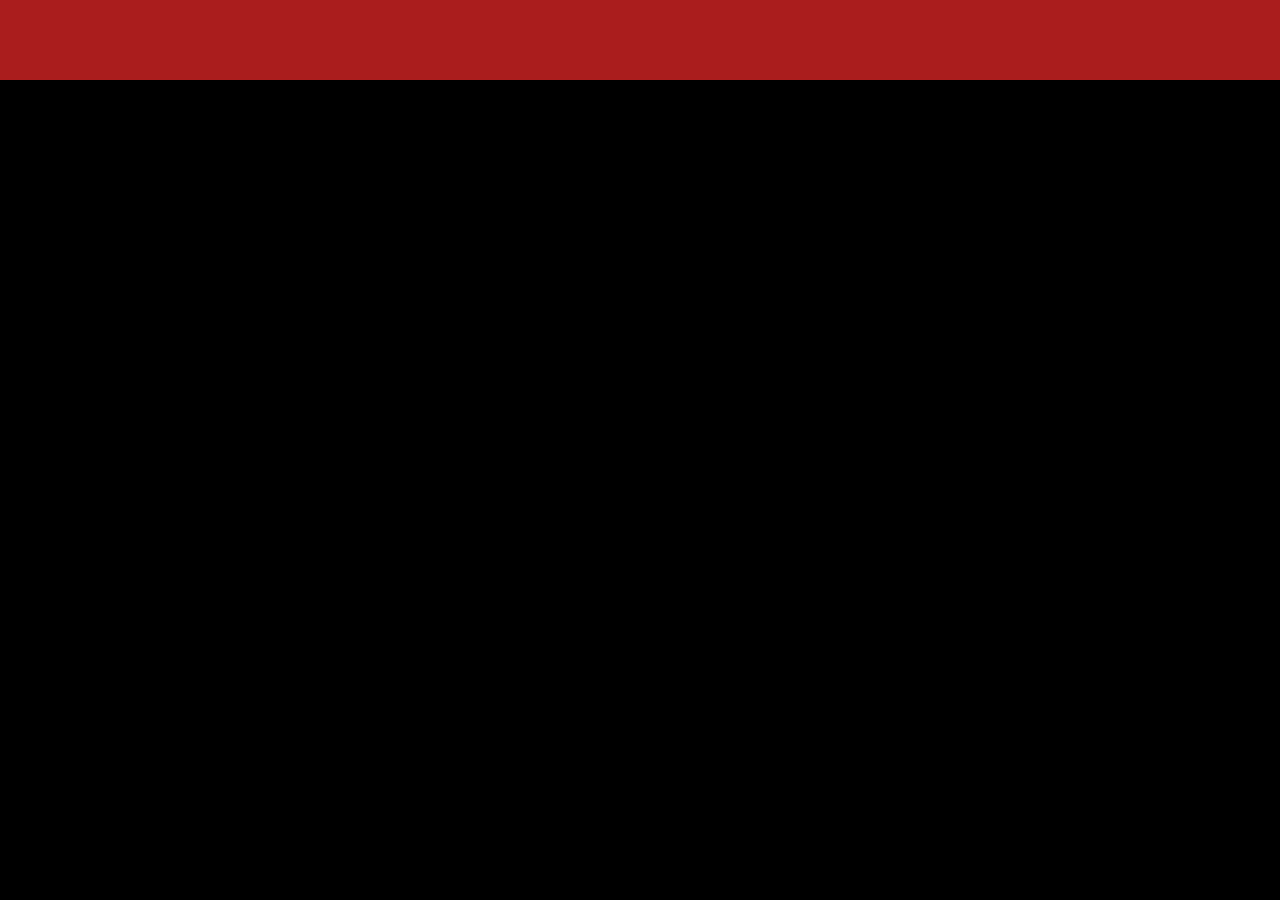
==== src/pages/principal.html @ 735dfd0c "subindo criação de cadastro e login" ====
<!DOCTYPE html>
<html lang="en">
<head>
  <meta charset="UTF-8">
  <meta http-equiv="X-UA-Compatible" content="IE=edge">
  <meta name="viewport" content="width=device-width, initial-scale=1.0">
  <link rel="preconnect" href="https://fonts.googleapis.com">
<link rel="preconnect" href="https://fonts.gstatic.com" crossorigin>
<link href="https://fonts.googleapis.com/css2?family=Archivo:ital,wght@0,100;0,200;0,300;0,400;0,500;0,600;0,700;0,800;0,900;1,100;1,200;1,300;1,400;1,500;1,600;1,700;1,800;1,900&family=Inter:wght@100;200;300;400;500;600;700;800;900&family=Roboto:ital,wght@0,100;0,300;0,400;0,500;0,700;0,900;1,100;1,300;1,400;1,500;1,700;1,900&display=swap" rel="stylesheet">

  <link rel="stylesheet" href="../styles/reset.css">
  <link rel="stylesheet" href="../styles/style.css">
  <title>m2-entrega-blog-m2</title>
</head>
<body>
    <header id="pag-principal">

        <div class="user-identificacao">
            <img src="" alt="">
        </div>
    </header>

    
    <script src="../js/script.js"></script>
    <script src="../js/models/principal.js"></script>
</body>
</html>
---- src/styles/style.css ----
*{
    font-family: 'Roboto', sans-serif;
    font-style: 'Roboto';
}

body{

    background: black;
}

header{

    display: flex;
    justify-content: space-between;
    align-items: center;

    padding: 0px 30px;

    height: 80px;
    background-color: rgb(170, 29, 29);
}

#logo{

    font-weight: bold;
    font-size: 50px;

    color: white;
}

#label-preLogin{

    color: white;
}

#botao-login{

    font-weight: bold;
    background-color: rgb(188, 187, 187);

    border-style: none;
    width: 150px;
    height: 30px;
    border-radius: 15px;
}

#botao-login:hover{

    color: white;
    border: 0.5px solid white;
    cursor: pointer;

}

#botao-login:active{

    opacity: 0.6;    
}

#botao-login a{

    color: black;
    text-decoration: none;
}

#botao-login a:hover{
    color:beige
}

#form-cadastro{

    color: white;

    display: flex;
    flex-direction: column;
    justify-content: space-around;
    align-items: center;
    margin: 100px auto;

    height: 380px;
    width: 300px;
}

.titulo-cadastro{
    font-weight: bold;
    letter-spacing: 0.100em;
    margin: 0px;
}

.inputs{

    border: none;
    background-color: rgb(170, 29, 29);

    padding-left: 15px;
    width: 280px;
    height: 50px;
}

.inputs::placeholder{

    color: azure;
}

#botaoInscricao{
    font-weight: bold;

    background-color: rgb(188, 187, 187);

    border-style: none;
    width: 150px;
    height: 40px;
    border-radius: 15px;
}

#botaoInscricao:hover{

    color: white;
    border: 0.5px solid white;
    cursor: pointer;
}

#botaoInscricao:active{

    opacity: 0.6; 
}

/* estilizacão pag. login */

#form-login{

    color: white;

    display: flex;
    flex-direction: column;
    justify-content: space-around;
    align-items: center;
    margin: 100px auto;

    height: 250px;
    width: 300px;
}



#botaoLogin{
    font-weight: bold;

    background-color: rgb(188, 187, 187);

    border-style: none;
    width: 150px;
    height: 40px;
    border-radius: 15px;
}

#botaoLogin:hover{

    color: white;
    border: 0.5px solid white;
    cursor: pointer;
}

#botaoLogin:active{

    opacity: 0.6; 
}
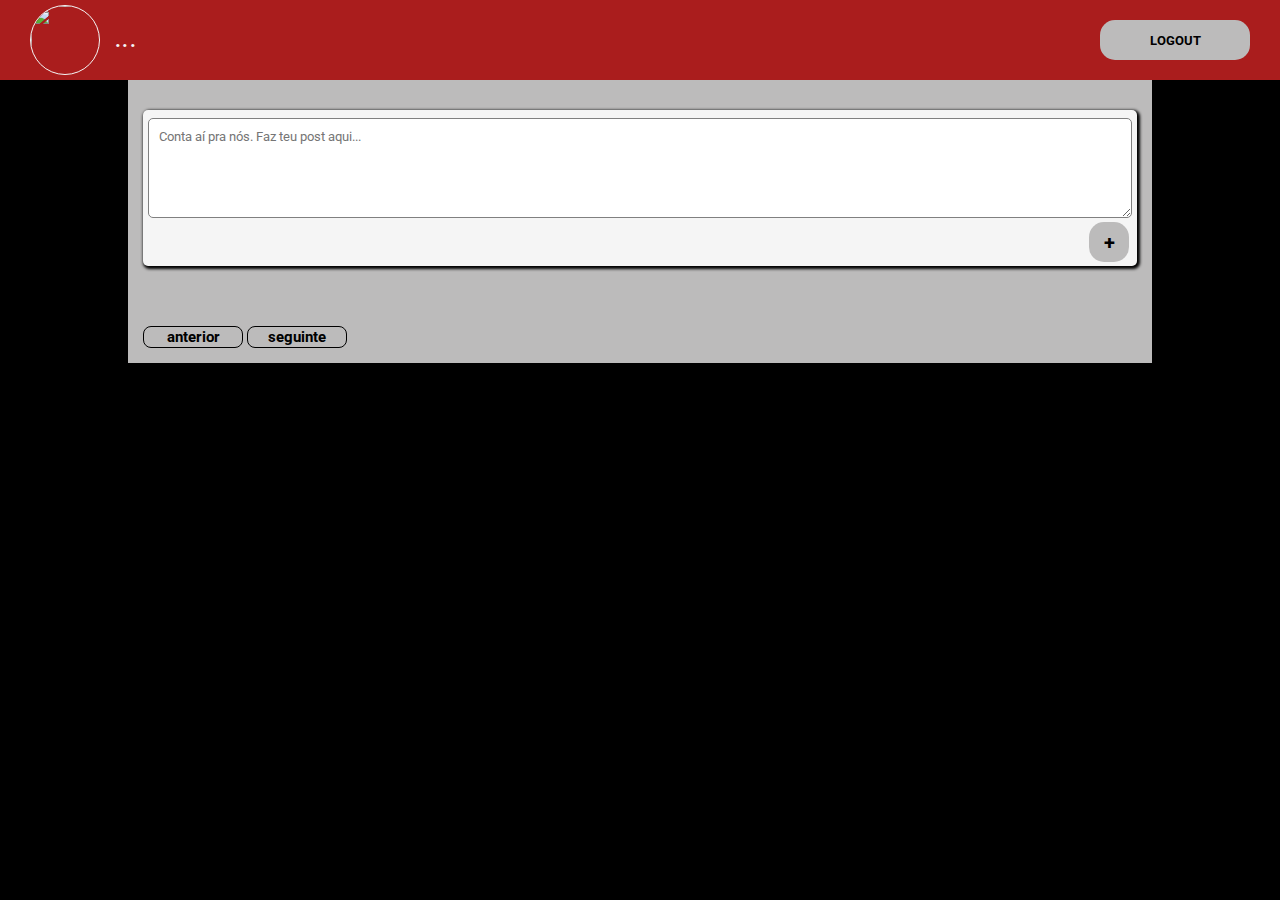
==== commit 2d6689d7: "Subindo versão final do Blog do m2" ====
--- a/src/pages/principal.html
+++ b/src/pages/principal.html
@@ -16,9 +16,33 @@
     <header id="pag-principal">
 
         <div class="user-identificacao">
-            <img src="" alt="">
+            <img class="img" src="" alt="">
+            <h2 class="user-name">...</h2>
         </div>
+
+        <button class="botao-logout"><a href="../pages/login.html">LOGOUT</a></button>
+
     </header>
+
+    <main id="main-principal">
+
+        <div class="postagem">
+            <textarea placeholder="Conta aí pra nós. Faz teu post aqui..."></textarea>
+            <div class="faixa-botao-postar">
+                <button class="postar">+</button>
+            </div>            
+        </div>
+
+        <div id="posts">
+            <ul class="lista-posts" ></ul>
+        </div>
+
+        <div id='botoes-pag'>
+            <button id= 'anterior'>anterior</button>
+            <button id= 'seguinte'>seguinte</button>
+        </div>  
+        
+    </main>
 
     
     <script src="../js/script.js"></script>
--- a/src/styles/style.css
+++ b/src/styles/style.css
@@ -164,4 +164,295 @@
 #botaoLogin:active{
 
     opacity: 0.6; 
+}
+
+/* pag. principal */
+
+.pag-principal{
+    display: flex;
+}
+
+.user-identificacao{
+    display: flex;
+    justify-content: flex-start;
+    align-items: center;
+}
+
+.img{
+
+    border: 0.7px solid whitesmoke;
+    border-radius: 50%;
+    margin-right: 15px;
+    width: 70px;
+    height: 70px;
+}
+
+.user-name{
+
+    letter-spacing: 0.07em;
+
+    color: whitesmoke;
+    font-weight: 700;
+    font-size: 20px;
+}
+
+.botao-logout{
+    font-weight: bold;
+
+    background-color: rgb(188, 187, 187);
+
+    border-style: none;
+    width: 150px;
+    height: 40px;
+    border-radius: 15px;
+}
+
+.botao-logout:hover{
+
+    color: white;
+    border: 0.5px solid white;
+    cursor: pointer;
+}
+
+.botao-logout:active{
+
+    opacity: 0.6; 
+}
+
+.botao-logout a{
+
+    color: black;
+    text-decoration: none;
+}
+
+.botao-logout a:hover{
+    color:beige
+}
+
+#main-principal{
+
+    background: rgb(188, 187, 187);
+    width: 80%;
+    height: 100%;
+    margin: 0px auto;
+    
+    padding: 15px;
+    padding-top: 30px;
+}
+
+.postagem{
+    background: whitesmoke;
+    display: flex;
+    flex-direction: column;
+    align-content: center;
+    align-items: center;
+    border-radius: 5px;
+    width: 100%;
+    margin: 0px auto;
+    padding-top: 8px;
+    box-shadow: 1.5px 1.5px 3px 1.5px;
+}
+
+.postagem textarea{
+    padding: 10px;
+    border-radius: 5px;
+    border: 0.3px solid gray;
+    height: 100px;
+    width: 99%;
+}
+
+.faixa-botao-postar{
+    width: 100%;
+    display: flex;
+    justify-content: flex-end;
+    padding: 4px 8px;
+}
+
+.faixa-botao-postar button{
+    font-weight: bold;
+    font-size: 20px;
+    background-color: rgb(188, 187, 187);
+    border-style: none;
+    width: 40px;
+    height: 40px;
+    border-radius: 15px;
+}
+
+.faixa-botao-postar button:hover{
+
+    color: white;
+    border: 0.5px solid white;
+    cursor: pointer;
+}
+
+.faixa-botao-postar button:active{
+
+    opacity: 0.6; 
+}
+
+/* pag. principal postagens */
+
+
+
+.lista-posts{
+    display: flex;
+    flex-direction: column;
+    align-items: center;
+    margin: 30px auto;
+    width: 100%;
+    
+}
+
+.item-lista-post{
+    background: rgb(170, 29, 29);
+    box-shadow: 1.5px 1.5px 3px 1.5px;
+    border-radius: 5px;
+    padding: 15px;
+    width: 100%;
+    display: flex;
+    justify-content: space-between;
+    margin-bottom: 30px;
+}
+
+.item-lista-post img{
+
+    width: 65px;
+    height: 65px;
+    border-radius: 50%;
+}
+
+.foto{
+    min-width: 80px;
+    min-height: 80px;
+    display: flex;
+    justify-content: center;
+    align-items: flex-start;
+    padding: 10px;
+}
+
+.texto{
+
+    padding-left: 15px;
+    width: 85%;
+    color: beige;
+}
+
+.texto h4{
+
+    font-weight: bold;
+    font-size: 20px;
+    color: whitesmoke;
+    margin-bottom: 10px;
+}
+
+.texto p{
+
+ padding-left: 0px;
+}
+
+.botoes{
+
+    color: rgb(188, 187, 187);;
+
+    display: flex;
+    flex-direction: column;
+    align-items:flex-end ;
+    justify-content: flex-end;
+    margin-bottom: 10px;
+
+    width: 8%;
+}
+
+.post-botoes{
+
+    margin-bottom: 5px;
+}
+
+.editar-post{
+    color: rgb(5, 72, 5);
+    cursor: pointer;
+    font-weight: bolder;
+}
+
+.deletar-post{
+    color: rgb(55, 5, 102);
+    cursor: pointer;
+    font-weight: bolder;
+}
+
+/* botoes de troca de pag. */
+#botoes-pag button{
+    font-weight: bold;
+    font-size: 15px;
+    background-color: rgb(188, 187, 187);
+    width: 100px;
+    height: 22px;
+    border-style: none;
+    border-radius: 8px;
+    border: 0.5px solid black;
+}
+
+#botoes-pag button:hover{
+
+    color: white;
+    border: 0.5px solid white;
+    cursor: pointer;
+}
+
+#botoes-pag button:active{
+
+    opacity: 0.6; 
+}
+
+/* ----- */
+
+.edicao{
+    
+    background: whitesmoke;
+    display: flex;
+    flex-direction: column;
+    align-content: center;
+    align-items: center;
+    border: solid gray;
+    border-radius: 5px;
+    width: 100%;
+    margin: 0px auto;
+    padding-top: 8px;
+}
+
+.edicao textarea{
+    padding: 10px;
+    border-radius: 5px;
+    border: 0.3px solid gray;
+    height: 100px;
+    width: 99%;
+}
+
+.faixa-botao-editar{
+    width: 100%;
+    display: flex;
+    justify-content: flex-end;
+    padding: 4px 8px;
+}
+
+.faixa-botao-editar button{
+    font-weight: bold;
+    font-size: 20px;
+    background-color: rgb(188, 187, 187);
+    border-style: none;
+    width: 100px;
+    height: 30px;
+    border-radius: 9px;
+}
+
+.faixa-botao-editar button:hover{
+
+    color: white;
+    border: 0.5px solid white;
+    cursor: pointer;
+}
+
+.faixa-botao-editar button:active{
+
+    opacity: 0.6; 
 }